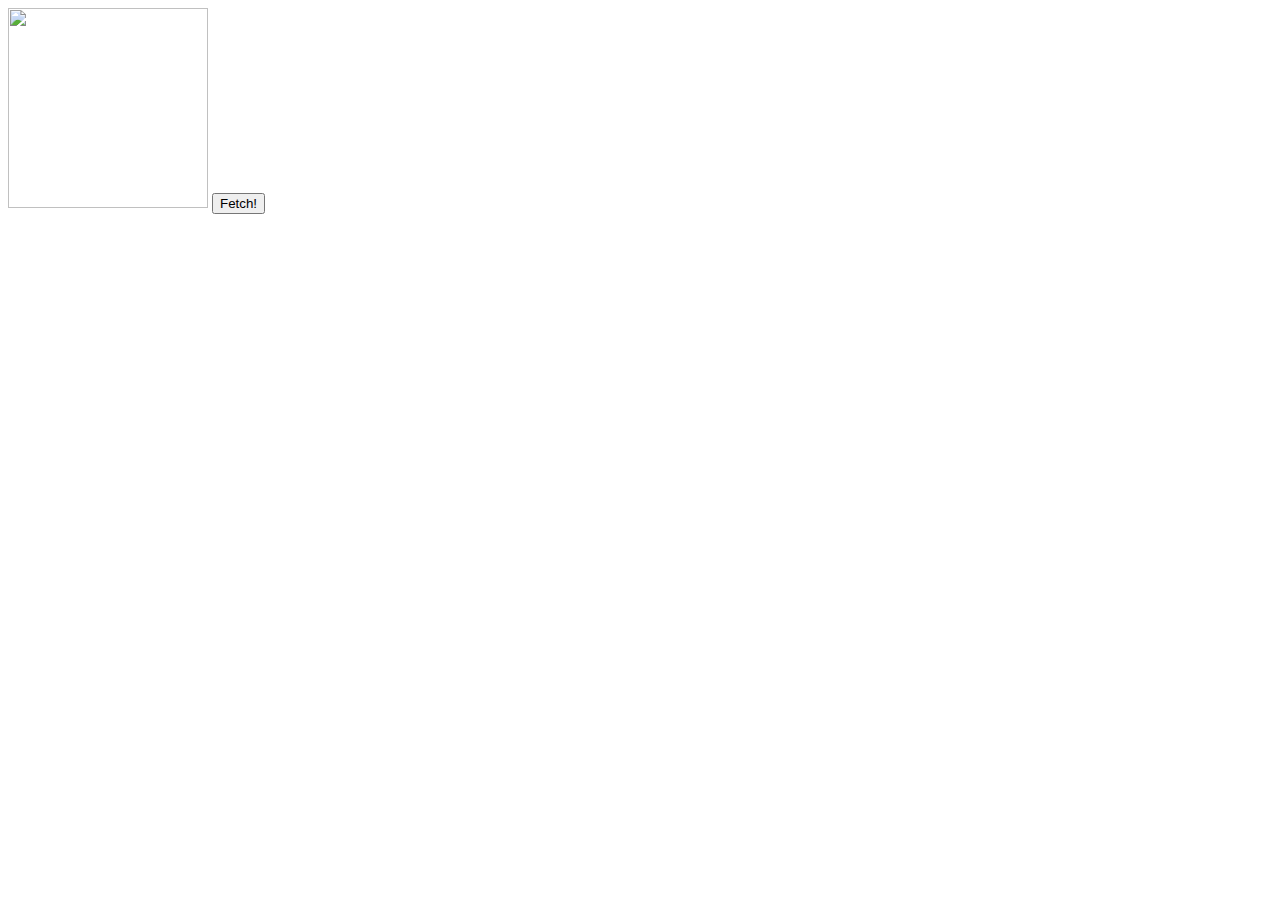
==== index.htm @ d897931a "first commit" ====
<!DOCTYPE html>
<html lang="en">
<head>
    <meta charset="UTF-8">
    <meta name="viewport" content="width=device-width, initial-scale=1.0">
    <title>Document</title>
</head>
<body>
    <img id="dog" src="" height=200px width=200px>
    <!-- <img id="dog2" src="" height=200px width=200px>
    <img id="dog3" src="" height=200px width=200px> -->
    <button id="btn" onclick="dogs()" type="submit">Fetch!</button>
    <script src="dogs.js"></script>
</body>
</html>
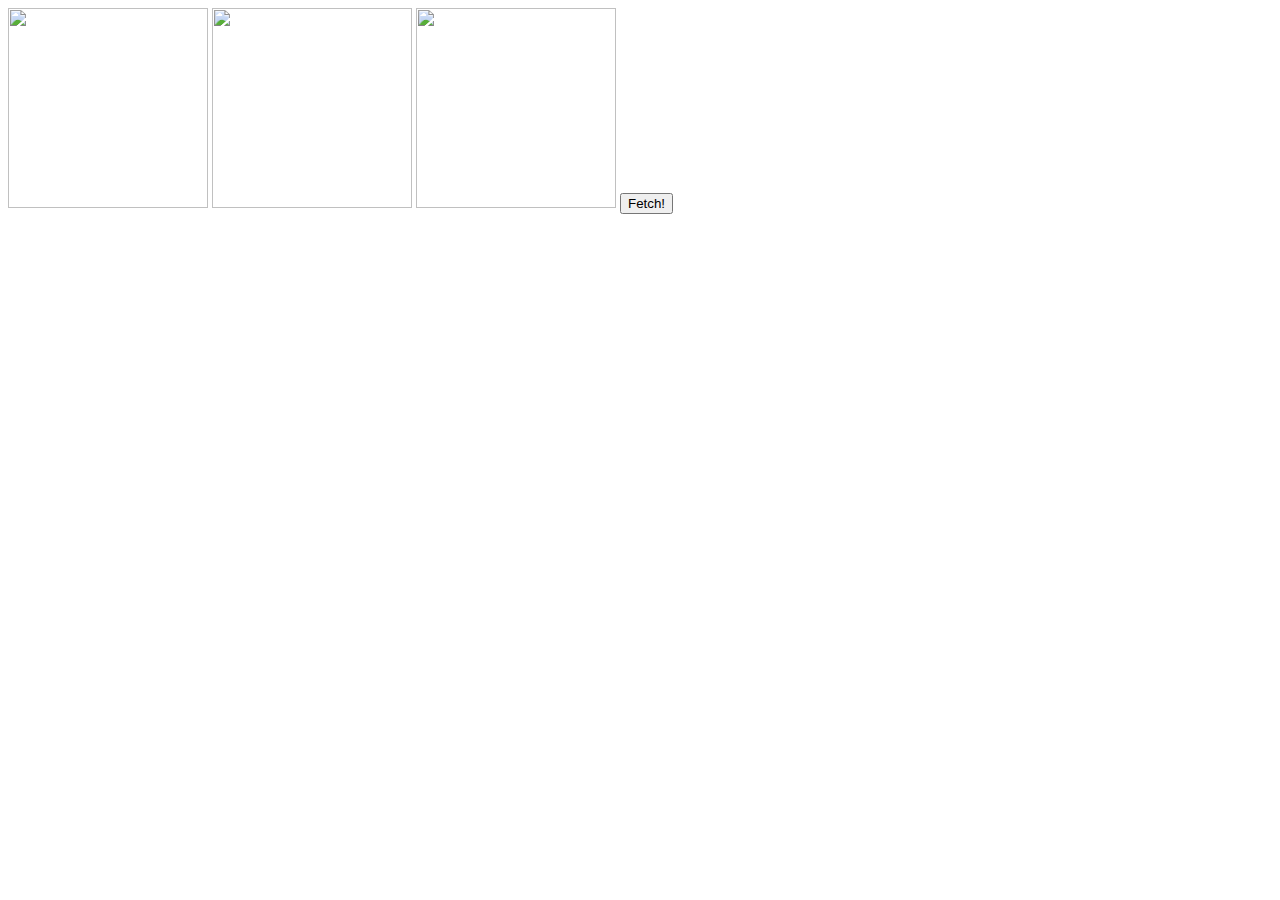
==== commit 2610d666: "3 dog pictures now appear" ====
--- a/index.htm
+++ b/index.htm
@@ -6,9 +6,9 @@
     <title>Document</title>
 </head>
 <body>
-    <img id="dog" src="" height=200px width=200px>
-    <!-- <img id="dog2" src="" height=200px width=200px>
-    <img id="dog3" src="" height=200px width=200px> -->
+        <img id="dog1" src="" height=200px width=200px>
+        <img id="dog2" src="" height=200px width=200px>
+        <img id="dog3" src="" height=200px width=200px>
     <button id="btn" onclick="dogs()" type="submit">Fetch!</button>
     <script src="dogs.js"></script>
 </body>
